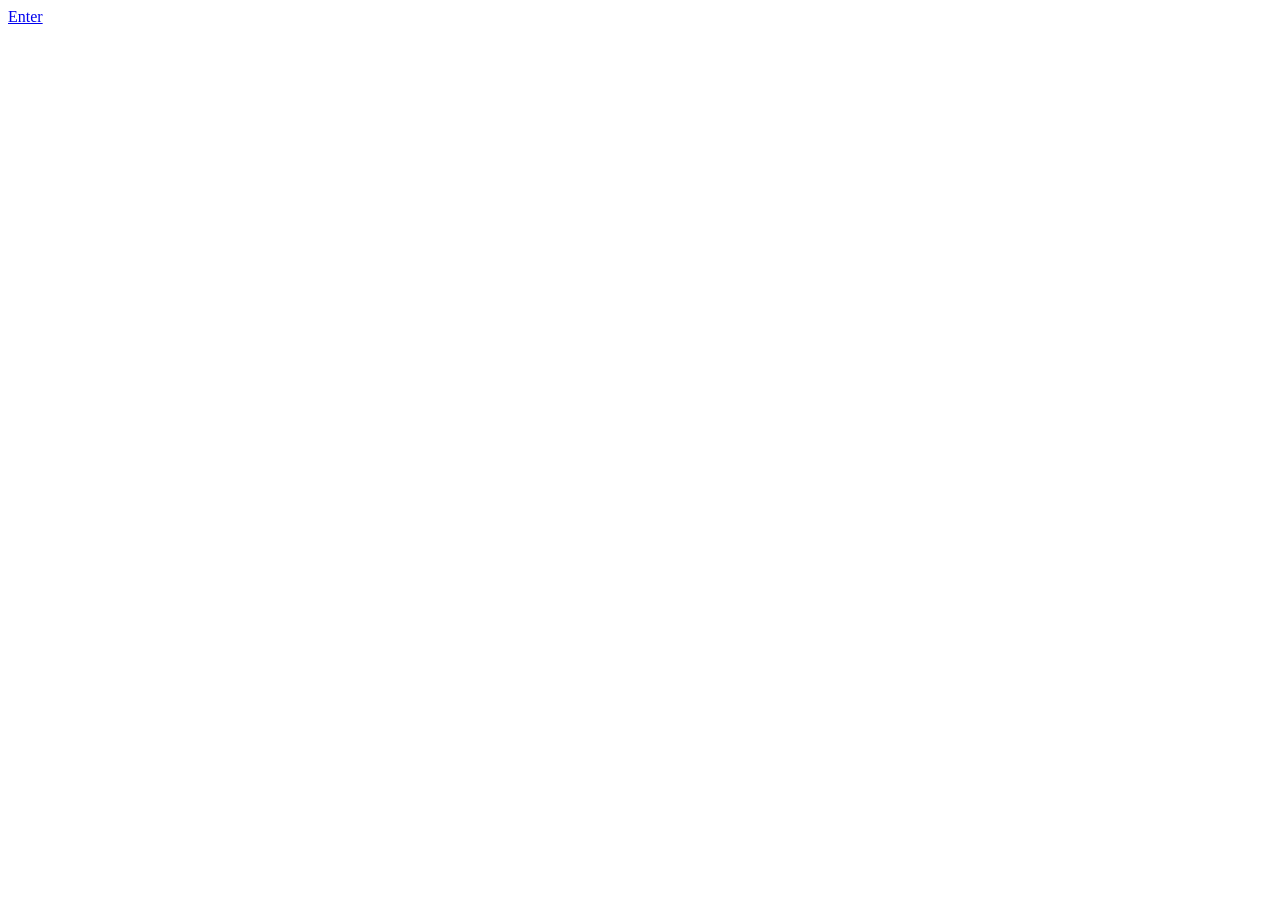
==== index.html @ 68a926f3 "Add index.html" ====
<!DOCTYPE html>
<html lang="en">
<head>
    <meta charset="UTF-8">
    <meta name="viewport" content="width=device-width, initial-scale=1.0">
    <title>Document</title>
</head>
<body>
    <a href="login.html">Enter</a>
</body>
</html>
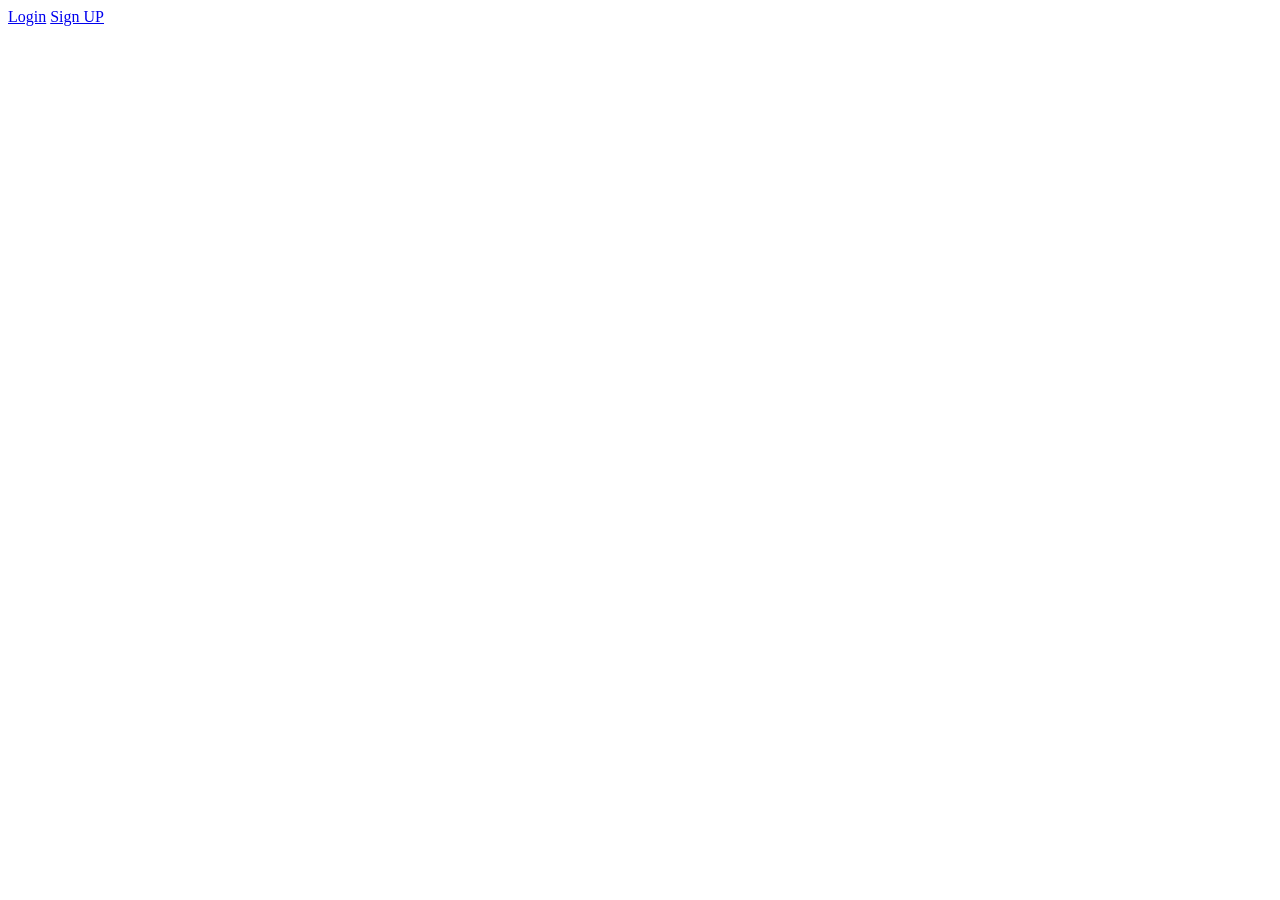
==== commit 702fe706: "Refactor auth pages: fix validation, shake animation, and accessibility" ====
--- a/index.html
+++ b/index.html
@@ -6,6 +6,7 @@
     <title>Document</title>
 </head>
 <body>
-    <a href="login.html">Enter</a>
+    <a href="login.html">Login</a>
+    <a href="sign_up.html">Sign UP</a>
 </body>
 </html>
